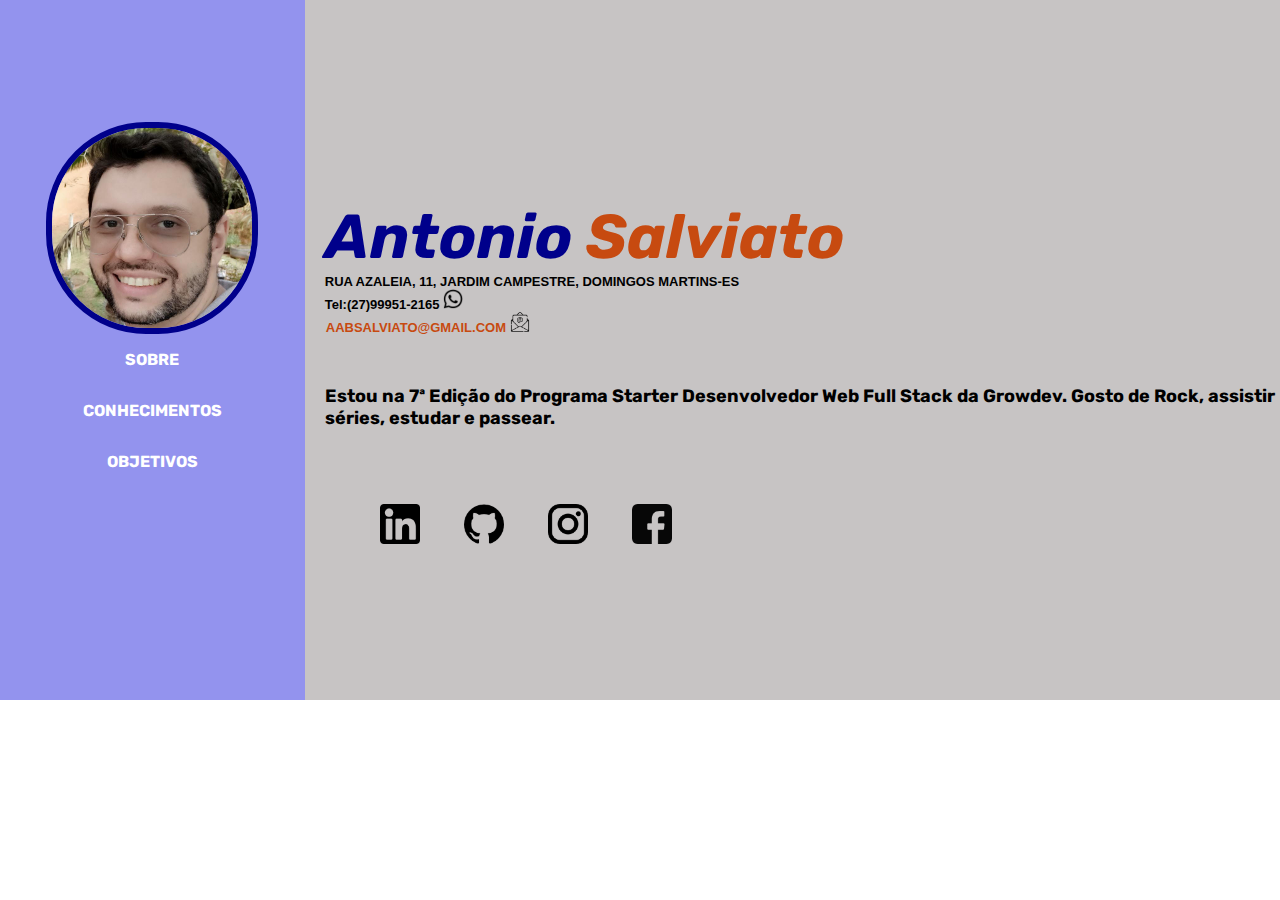
==== index.html @ 25c82819 "initial commit" ====
<!DOCTYPE html>
<html lang="en">
  <head>
    <meta charset="UTF-8" />
    <meta http-equiv="X-UA-Compatible" content="IE=edge" />
    <meta name="viewport" content="width=device-width, initial-scale=1.0" />
    <title>Sobre</title>
    <link rel="stylesheet" href="./css/style.css" />
    </head>
  <body>
    <main>
      <div class="principal">
        <div class="lateral_esquerda">
          <img class="foto" src="./image/eu.jpeg" alt="" />
          <ul>
            <li><a href="index.html"> SOBRE</a></li>
            <li><a href="conhecimentos.html">CONHECIMENTOS</a></li>
            <li><a href="objetivos.html">OBJETIVOS</a></li>
          </ul>
        </div>
        <div class="div-texto-principal">
          <h1 class="title1">
            <i>Antonio <span id="title2">Salviato</span></i>
          </h1>
          <div class="texto_end">
            RUA AZALEIA, 11, JARDIM CAMPESTRE, DOMINGOS MARTINS-ES
            <br>Tel:(27)99951-2165 <a href="
            https://wa.me/+5527999512165?text=ol%C3%A1" target="_blank"><img class="icone_p" src="./image/whatsapp.png" 
            alt=""></a>  <br>
            <a id="email" href="mailto:aabsalviato@gmail.com"
              >aabsalviato@gmail.com <img class="icone_p" src="./image/email.png" alt=""></a
            >
          </div>
          <div class="texto_sobre">
            <p>
              Estou na 7ª Edição do Programa Starter Desenvolvedor Web Full
              Stack da Growdev. Gosto de Rock, assistir séries, estudar e passear.
            </p>
          </div>
          <div class="redes_icones">
                 <a href="https://www.linkedin.com/in/antonio-augusto-botelho-salviato-06228060/" target="_blank">
                  <img src="./image/linkedin.png" alt="logo-linkedin" />
                </a>
                <a href="https://github.com/antonio-salviato" target="_blank">
                  <img src="./image/github.png" alt="logo-github" />
                </a>
                <a href="https://www.instagram.com/antoniosalviato/"target="_blank">
                  <img src="./image/instagram.png" alt="logo-instagram" />
                </a>
                <a href="https://www.facebook.com/antonioaugusto.botelhosalviato" target="_blank">
                  <img src="./image/facebook.png" alt="logo-facebook"/>
                </a>
            
            </ul>
          </div>
        </div>
      </div>
    </main>
  </body>
</html>
---- css/style.css ----
@import url("https://fonts.googleapis.com/css2?family=Nanum+Pen+Script&family=Rubik:wght@300&display=swap");
html,
body,
* {
  padding: 0;
  margin: 0;
  font-family: "Rubik", sans-serif;
}

ul {
  list-style: none;
  text-align: center;
  display: flex;
  flex-direction: column;
}

li a {
  display: inline-flex;
  padding: 1em;
  text-decoration: none;
  font-weight: bold;
  color: rgb(255, 255, 255);
  border: 5px;
}

li a:hover {
  color: blue;
}

li a:visited {
  color: black;
}
li a:checked {
  color: purple;
}

.principal {
  height: 700px;
  width: 100%;
  display: flex;
  position: relative;
  background-color: rgb(199, 196, 196);
}

.lateral_esquerda {
  height: auto;
  width: 400px;
  display: block;
  background-color: rgb(147, 147, 238);
}

.title1 {
  font-size: 62px;
  padding-left: 20px;
  color: darkblue;
  font-weight: bold;
}

.texto_end,
#email {
  padding-left: 20px;
  font-size: 13px;
  font-weight: bold;
  font-family: "Segoe UI", Tahoma, Geneva, Verdana, sans-serif;
}

.foto {
  width: 200px;
  border-radius: 100px;
  border: 6px solid darkblue;
  display: flex;
  margin-left: auto;
  margin-right: auto;
  margin-top: 40%;
}

.lateral_esquerda {
  float: left;
  margin-left: 0px;
}

.texto_sobre {
  margin-top: 50px;
  padding-left: 20px;
  font-weight: bold;
  font-size: 18px;
}

.div-texto-principal {
  width: 100%;
  height: 90px;
  margin-top: 200px;
}

.icones {
  border: 1px solid;
  position: absolute;
  padding: 0;
  overflow: hidden;
  list-style: none;
  width: 100%;
}
.icone_p {
  height: 20px;
  width: 20px;
}

.redes_icones {
  margin: 50px;
  width: 600px;
  padding: 5px;
}

.redes_icones img {
  width: 40px;
  height: 40px;
  margin: 20px;
}

.redes_icones a {
  text-decoration: none;
}

.lista li {
  text-decoration: none;
  font-weight: bold;
  font-size: 40px;
  text-align: left;
  display: block;
}

.div-texto-conhecimentos {
  width: 100%;
  margin-top: 250px;
  padding-left: 10px;
}

.div-texto-conhecimentos p {
  font-size: 20px;
}

#title2 {
  color: rgb(199, 74, 16);
}

#email {
  text-decoration: none;
  text-transform: uppercase;
  padding: 1px;
  color: rgb(199, 74, 16);
}
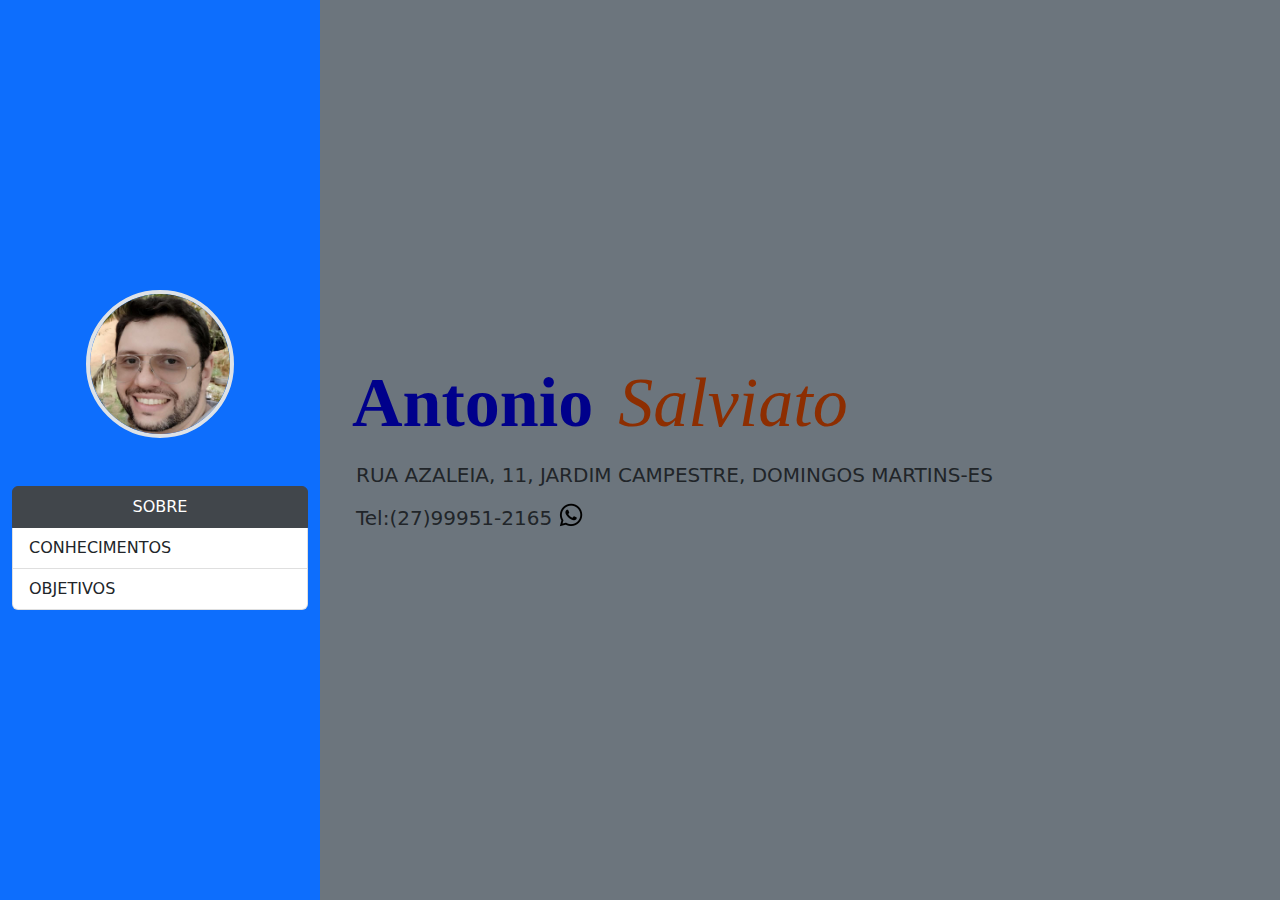
==== commit d79532f4: "transform CSS to boostrap" ====
--- a/index.html
+++ b/index.html
@@ -1,60 +1,56 @@
 <!DOCTYPE html>
 <html lang="en">
-  <head>
+
+<head>
     <meta charset="UTF-8" />
     <meta http-equiv="X-UA-Compatible" content="IE=edge" />
     <meta name="viewport" content="width=device-width, initial-scale=1.0" />
     <title>Sobre</title>
+    <link rel="stylesheet" href="./css/bootstrap.min.css" />
     <link rel="stylesheet" href="./css/style.css" />
-    </head>
-  <body>
+</head>
+
+<body>
     <main>
-      <div class="principal">
-        <div class="lateral_esquerda">
-          <img class="foto" src="./image/eu.jpeg" alt="" />
-          <ul>
-            <li><a href="index.html"> SOBRE</a></li>
-            <li><a href="conhecimentos.html">CONHECIMENTOS</a></li>
-            <li><a href="objetivos.html">OBJETIVOS</a></li>
-          </ul>
+        <div class="container-fluid">
+            <div class="row vh-100">
+                <div class="col-lg-3 col-xl-3 col-md-3 col-sm-12 bg-primary d-flex flex-column justify-content-center">
+                    <div class="d-flex justify-content-center">
+                        <img class="img-fluid rounded-circle w-50 border border-4" src=" ./image/eu.jpeg " alt="imagem-pessoal " />
+                    </div>
+                    <div class="list-group mt-5">
+                        <a href="./index.html " class="text-center list-group-item list-group-item-secondary list-group-item-action active">SOBRE</a>
+                        <a href="./conhecimentos.html " class="list-group-item list-group-item-action">CONHECIMENTOS</a
+              >
+              <a
+                href="./objetivos.html "
+                class="list-group-item list-group-item-action"
+                >OBJETIVOS</a
+              >
+            </div>
+          </div>
+          <div class="col-lg-9 col-xl-9 col-md-9 col-sm-12 bg-secondary d-flex align-items-center">
+          <div>
+            <span class="h1">Antonio</span>
+            <span class="title2"><i>Salviato</i> </span>
+            <br>
+            <p class="h5 ps-4 mt-2" >   RUA AZALEIA, 11, JARDIM CAMPESTRE, DOMINGOS MARTINS-ES
+            </p>
+            <p class="h5 ps-4" >Tel:(27)99951-2165
+              <img class="img py-2 mb-2" src="./image/whatsapp.png" alt="">
+            </p>
+          </div>  
+          <br>
+                      </div>
+          
+              
+                        </ul>
+                    </div>
+                </div>
+            </div>
         </div>
-        <div class="div-texto-principal">
-          <h1 class="title1">
-            <i>Antonio <span id="title2">Salviato</span></i>
-          </h1>
-          <div class="texto_end">
-            RUA AZALEIA, 11, JARDIM CAMPESTRE, DOMINGOS MARTINS-ES
-            <br>Tel:(27)99951-2165 <a href="
-            https://wa.me/+5527999512165?text=ol%C3%A1" target="_blank"><img class="icone_p" src="./image/whatsapp.png" 
-            alt=""></a>  <br>
-            <a id="email" href="mailto:aabsalviato@gmail.com"
-              >aabsalviato@gmail.com <img class="icone_p" src="./image/email.png" alt=""></a
-            >
-          </div>
-          <div class="texto_sobre">
-            <p>
-              Estou na 7ª Edição do Programa Starter Desenvolvedor Web Full
-              Stack da Growdev. Gosto de Rock, assistir séries, estudar e passear.
-            </p>
-          </div>
-          <div class="redes_icones">
-                 <a href="https://www.linkedin.com/in/antonio-augusto-botelho-salviato-06228060/" target="_blank">
-                  <img src="./image/linkedin.png" alt="logo-linkedin" />
-                </a>
-                <a href="https://github.com/antonio-salviato" target="_blank">
-                  <img src="./image/github.png" alt="logo-github" />
-                </a>
-                <a href="https://www.instagram.com/antoniosalviato/"target="_blank">
-                  <img src="./image/instagram.png" alt="logo-instagram" />
-                </a>
-                <a href="https://www.facebook.com/antonioaugusto.botelhosalviato" target="_blank">
-                  <img src="./image/facebook.png" alt="logo-facebook"/>
-                </a>
-            
-            </ul>
-          </div>
         </div>
-      </div>
     </main>
-  </body>
-</html>
+</body>
+
+</html>--- a/css/style.css
+++ b/css/style.css
@@ -1,151 +1,14 @@
-@import url("https://fonts.googleapis.com/css2?family=Nanum+Pen+Script&family=Rubik:wght@300&display=swap");
-html,
-body,
-* {
-  padding: 0;
-  margin: 0;
-  font-family: "Rubik", sans-serif;
+.h1 {
+    font-size: 70px;
+    padding-left: 20px;
+    color: darkblue;
+    font-weight: bold;
+    font-family: verdana;
 }
 
-ul {
-  list-style: none;
-  text-align: center;
-  display: flex;
-  flex-direction: column;
-}
-
-li a {
-  display: inline-flex;
-  padding: 1em;
-  text-decoration: none;
-  font-weight: bold;
-  color: rgb(255, 255, 255);
-  border: 5px;
-}
-
-li a:hover {
-  color: blue;
-}
-
-li a:visited {
-  color: black;
-}
-li a:checked {
-  color: purple;
-}
-
-.principal {
-  height: 700px;
-  width: 100%;
-  display: flex;
-  position: relative;
-  background-color: rgb(199, 196, 196);
-}
-
-.lateral_esquerda {
-  height: auto;
-  width: 400px;
-  display: block;
-  background-color: rgb(147, 147, 238);
-}
-
-.title1 {
-  font-size: 62px;
-  padding-left: 20px;
-  color: darkblue;
-  font-weight: bold;
-}
-
-.texto_end,
-#email {
-  padding-left: 20px;
-  font-size: 13px;
-  font-weight: bold;
-  font-family: "Segoe UI", Tahoma, Geneva, Verdana, sans-serif;
-}
-
-.foto {
-  width: 200px;
-  border-radius: 100px;
-  border: 6px solid darkblue;
-  display: flex;
-  margin-left: auto;
-  margin-right: auto;
-  margin-top: 40%;
-}
-
-.lateral_esquerda {
-  float: left;
-  margin-left: 0px;
-}
-
-.texto_sobre {
-  margin-top: 50px;
-  padding-left: 20px;
-  font-weight: bold;
-  font-size: 18px;
-}
-
-.div-texto-principal {
-  width: 100%;
-  height: 90px;
-  margin-top: 200px;
-}
-
-.icones {
-  border: 1px solid;
-  position: absolute;
-  padding: 0;
-  overflow: hidden;
-  list-style: none;
-  width: 100%;
-}
-.icone_p {
-  height: 20px;
-  width: 20px;
-}
-
-.redes_icones {
-  margin: 50px;
-  width: 600px;
-  padding: 5px;
-}
-
-.redes_icones img {
-  width: 40px;
-  height: 40px;
-  margin: 20px;
-}
-
-.redes_icones a {
-  text-decoration: none;
-}
-
-.lista li {
-  text-decoration: none;
-  font-weight: bold;
-  font-size: 40px;
-  text-align: left;
-  display: block;
-}
-
-.div-texto-conhecimentos {
-  width: 100%;
-  margin-top: 250px;
-  padding-left: 10px;
-}
-
-.div-texto-conhecimentos p {
-  font-size: 20px;
-}
-
-#title2 {
-  color: rgb(199, 74, 16);
-}
-
-#email {
-  text-decoration: none;
-  text-transform: uppercase;
-  padding: 1px;
-  color: rgb(199, 74, 16);
-}
+.title2 {
+    font-size: 70px;
+    padding-left: 20px;
+    font-family: verdana;
+    color: rgb(141, 46, 1);
+}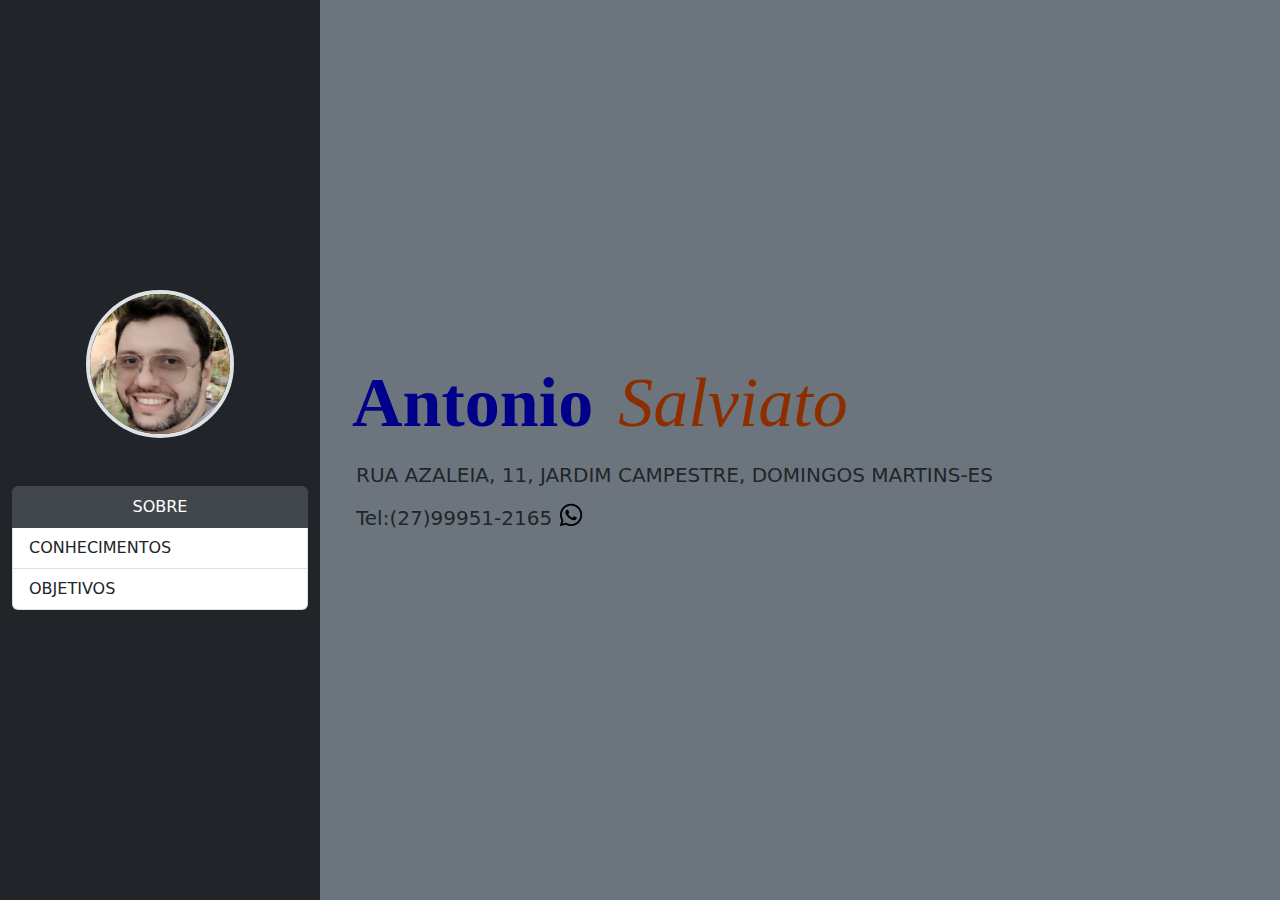
==== commit 177a89b3: "background color" ====
--- a/index.html
+++ b/index.html
@@ -14,7 +14,7 @@
     <main>
         <div class="container-fluid">
             <div class="row vh-100">
-                <div class="col-lg-3 col-xl-3 col-md-3 col-sm-12 bg-primary d-flex flex-column justify-content-center">
+                <div class="col-lg-3 col-xl-3 col-md-3 col-sm-12 bg-dark d-flex flex-column justify-content-center">
                     <div class="d-flex justify-content-center">
                         <img class="img-fluid rounded-circle w-50 border border-4" src=" ./image/eu.jpeg " alt="imagem-pessoal " />
                     </div>
